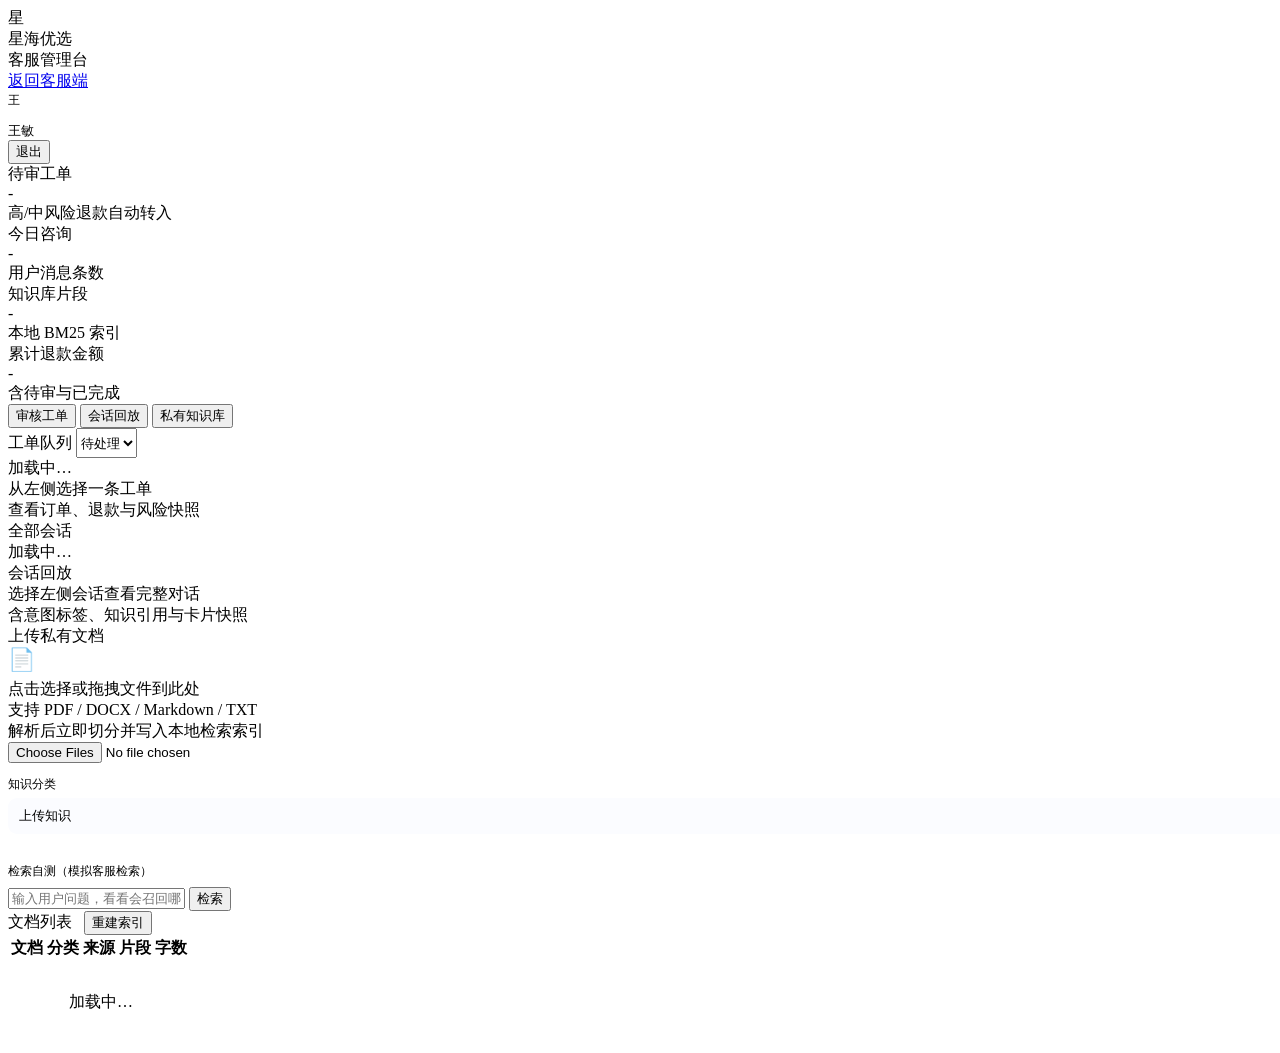
==== app/frontend/admin.html @ 79ba2e96 "feat: 改造为单机可运行的全栈智能客服系统 - 存储改为 SQLite，去掉 PostgreSQL/pgvector/Redis/Celery 依赖 - 私有知识库改为本地 BM25（jieba " ====
<!DOCTYPE html>
<html lang="zh-CN">
<head>
<meta charset="UTF-8" />
<meta name="viewport" content="width=device-width, initial-scale=1.0" />
<title>管理台 · 星海优选客服中心</title>
<link rel="stylesheet" href="/static/styles.css" />
</head>
<body>
<div class="admin-page">
  <header class="admin-top">
    <div class="brand2"><div class="mark">星</div>星海优选</div>
    <div class="sep"></div>
    <div class="crumb">客服管理台</div>
    <div class="grow"></div>
    <a class="btn btn-ghost btn-sm" href="/">返回客服端</a>
    <div class="avatar" id="adminAvatar" style="width:30px;height:30px;font-size:12px;">王</div>
    <div style="font-size:13px;font-weight:500;" id="adminName">王敏</div>
    <button class="btn btn-ghost btn-sm" id="adminLogout">退出</button>
  </header>

  <div class="admin-wrap">
    <div class="stat-row">
      <div class="stat-card">
        <div class="sl">待审工单</div>
        <div class="sv" id="statPending">-</div>
        <div class="sd">高/中风险退款自动转入</div>
      </div>
      <div class="stat-card">
        <div class="sl">今日咨询</div>
        <div class="sv" id="statToday">-</div>
        <div class="sd">用户消息条数</div>
      </div>
      <div class="stat-card">
        <div class="sl">知识库片段</div>
        <div class="sv" id="statChunks">-</div>
        <div class="sd">本地 BM25 索引</div>
      </div>
      <div class="stat-card">
        <div class="sl">累计退款金额</div>
        <div class="sv" id="statRefund">-</div>
        <div class="sd">含待审与已完成</div>
      </div>
    </div>

    <div class="tabs">
      <button class="tab active" data-tab="audits">审核工单 <span class="cnt" id="pendingDot" style="display:none;">0</span></button>
      <button class="tab" data-tab="sessions">会话回放</button>
      <button class="tab" data-tab="kb">私有知识库</button>
    </div>

    <!-- 审核 -->
    <section id="tab-audits">
      <div class="panel-grid">
        <div class="card-box">
          <div class="cb-head"><span class="t">工单队列</span>
            <select id="auditFilter" class="btn btn-ghost btn-sm" style="margin-left:auto;height:30px;">
              <option value="pending">待处理</option>
              <option value="all">全部</option>
            </select>
          </div>
          <div class="audit-list" id="auditList"><div class="detail-empty">加载中…</div></div>
        </div>
        <div class="card-box">
          <div class="cb-body" id="auditDetail"><div class="detail-empty">从左侧选择一条工单<br />查看订单、退款与风险快照</div></div>
        </div>
      </div>
    </section>

    <!-- 会话 -->
    <section id="tab-sessions" class="hidden">
      <div class="panel-grid">
        <div class="card-box">
          <div class="cb-head"><span class="t">全部会话</span><span class="r" id="sessionCount"></span></div>
          <div class="replay-list" id="sessionList"><div class="detail-empty">加载中…</div></div>
        </div>
        <div class="card-box">
          <div class="cb-head"><span class="t">会话回放</span><span class="r" id="replayMeta"></span></div>
          <div class="transcript" id="transcript"><div class="detail-empty">选择左侧会话查看完整对话<br />含意图标签、知识引用与卡片快照</div></div>
        </div>
      </div>
    </section>

    <!-- 知识库 -->
    <section id="tab-kb" class="hidden">
      <div class="panel-grid">
        <div class="card-box">
          <div class="cb-head"><span class="t">上传私有文档</span></div>
          <div class="cb-body">
            <div class="upload-zone" id="uploadZone">
              <div style="font-size:22px;margin-bottom:6px;">📄</div>
              <div class="uz-t">点击选择或拖拽文件到此处</div>
              <div class="uz-d">支持 PDF / DOCX / Markdown / TXT<br />解析后立即切分并写入本地检索索引</div>
            </div>
            <input type="file" id="fileInput" class="hidden" multiple accept=".pdf,.docx,.md,.txt" />
            <div style="margin-top:14px;">
              <div class="sl" style="font-size:11.5px;color:var(--text-3);margin-bottom:6px;">知识分类</div>
              <input id="kbCategory" placeholder="例如：退换货政策 / 内部话术" value="上传知识"
                style="width:100%;height:36px;border-radius:9px;border:1px solid var(--line-strong);padding:0 11px;font-size:13px;outline:none;background:#fbfcff;" />
            </div>
            <div style="margin-top:16px;border-top:1px dashed var(--line);padding-top:14px;">
              <div class="sl" style="font-size:11.5px;color:var(--text-3);margin-bottom:8px;">检索自测（模拟客服检索）</div>
              <div class="search-box">
                <input id="kbSearch" placeholder="输入用户问题，看看会召回哪些片段" />
                <button class="btn btn-ghost btn-sm" id="kbSearchBtn">检索</button>
              </div>
              <div id="kbHits"></div>
            </div>
          </div>
        </div>

        <div class="card-box">
          <div class="cb-head"><span class="t">文档列表</span><span class="r" id="docCount"></span>
            <button class="btn btn-ghost btn-sm" id="reindexBtn" style="margin-left:8px;">重建索引</button>
          </div>
          <table class="table">
            <thead><tr><th>文档</th><th>分类</th><th>来源</th><th>片段</th><th>字数</th><th></th></tr></thead>
            <tbody id="docBody"><tr><td colspan="6" style="text-align:center;color:var(--text-3);padding:30px;">加载中…</td></tr></tbody>
          </table>
        </div>
      </div>
    </section>
  </div>
</div>
<div class="toast-wrap" id="toastWrap"></div>
<script src="/static/admin.js"></script>
</body>
</html>
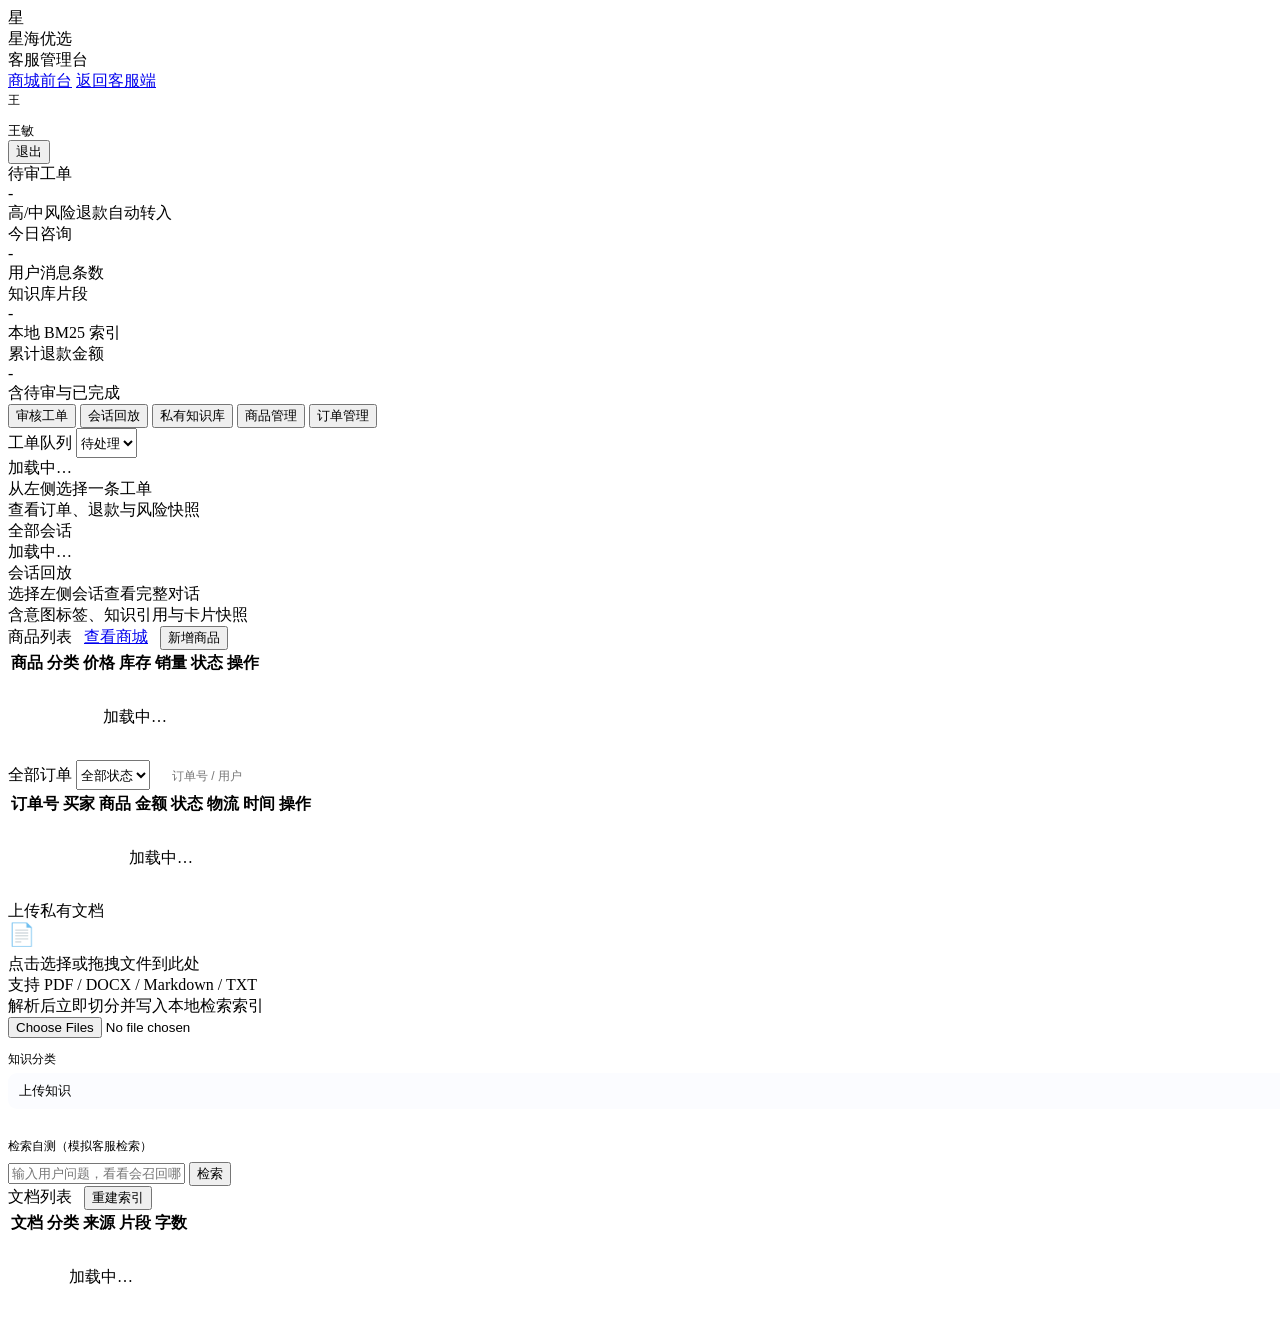
==== commit 27a78632: "feat: 新增商城前台与商品/订单管理后台 - 新增 products / cart_items 表与 13 个商品种子数据（4 个分类） - 商城 API：商品列表/分类/详情、购物车增删改、结算" ====
--- a/app/frontend/admin.html
+++ b/app/frontend/admin.html
@@ -13,6 +13,7 @@
     <div class="sep"></div>
     <div class="crumb">客服管理台</div>
     <div class="grow"></div>
+    <a class="btn btn-ghost btn-sm" href="/shop">商城前台</a>
     <a class="btn btn-ghost btn-sm" href="/">返回客服端</a>
     <div class="avatar" id="adminAvatar" style="width:30px;height:30px;font-size:12px;">王</div>
     <div style="font-size:13px;font-weight:500;" id="adminName">王敏</div>
@@ -47,6 +48,8 @@
       <button class="tab active" data-tab="audits">审核工单 <span class="cnt" id="pendingDot" style="display:none;">0</span></button>
       <button class="tab" data-tab="sessions">会话回放</button>
       <button class="tab" data-tab="kb">私有知识库</button>
+      <button class="tab" data-tab="products">商品管理</button>
+      <button class="tab" data-tab="orders">订单管理</button>
     </div>
 
     <!-- 审核 -->
@@ -78,6 +81,44 @@
           <div class="cb-head"><span class="t">会话回放</span><span class="r" id="replayMeta"></span></div>
           <div class="transcript" id="transcript"><div class="detail-empty">选择左侧会话查看完整对话<br />含意图标签、知识引用与卡片快照</div></div>
         </div>
+      </div>
+    </section>
+
+    <!-- 商品管理 -->
+    <section id="tab-products" class="hidden">
+      <div class="card-box">
+        <div class="cb-head">
+          <span class="t">商品列表</span>
+          <span class="r" id="pCount"></span>
+          <a class="btn btn-ghost btn-sm" href="/shop" target="_blank" style="margin-left:8px;">查看商城</a>
+          <button class="btn btn-primary btn-sm" id="pNew" style="margin-left:8px;">新增商品</button>
+        </div>
+        <table class="table">
+          <thead><tr><th>商品</th><th>分类</th><th>价格</th><th>库存</th><th>销量</th><th>状态</th><th>操作</th></tr></thead>
+          <tbody id="pBody"><tr><td colspan="7" style="text-align:center;color:var(--text-3);padding:30px;">加载中…</td></tr></tbody>
+        </table>
+      </div>
+    </section>
+
+    <!-- 订单管理 -->
+    <section id="tab-orders" class="hidden">
+      <div class="card-box">
+        <div class="cb-head">
+          <span class="t">全部订单</span>
+          <span class="r" id="oCount"></span>
+          <select id="oStatus" class="btn btn-ghost btn-sm" style="margin-left:auto;height:30px;">
+            <option value="all">全部状态</option>
+            <option value="PENDING">待付款</option>
+            <option value="PAID">已付款</option>
+            <option value="SHIPPED">已发货</option>
+            <option value="DELIVERED">已签收</option>
+          </select>
+          <input id="oKw" placeholder="订单号 / 用户" style="height:30px;border:1px solid var(--line-strong);border-radius:8px;padding:0 10px;font-size:12px;outline:none;margin-left:8px;width:150px;" />
+        </div>
+        <table class="table">
+          <thead><tr><th>订单号</th><th>买家</th><th>商品</th><th>金额</th><th>状态</th><th>物流</th><th>时间</th><th>操作</th></tr></thead>
+          <tbody id="oBody"><tr><td colspan="8" style="text-align:center;color:var(--text-3);padding:30px;">加载中…</td></tr></tbody>
+        </table>
       </div>
     </section>
 
@@ -122,6 +163,7 @@
     </section>
   </div>
 </div>
+<div class="modal-mask" id="pModal"><div class="modal" id="pModalBox" style="position:relative;"></div></div>
 <div class="toast-wrap" id="toastWrap"></div>
 <script src="/static/admin.js"></script>
 </body>
